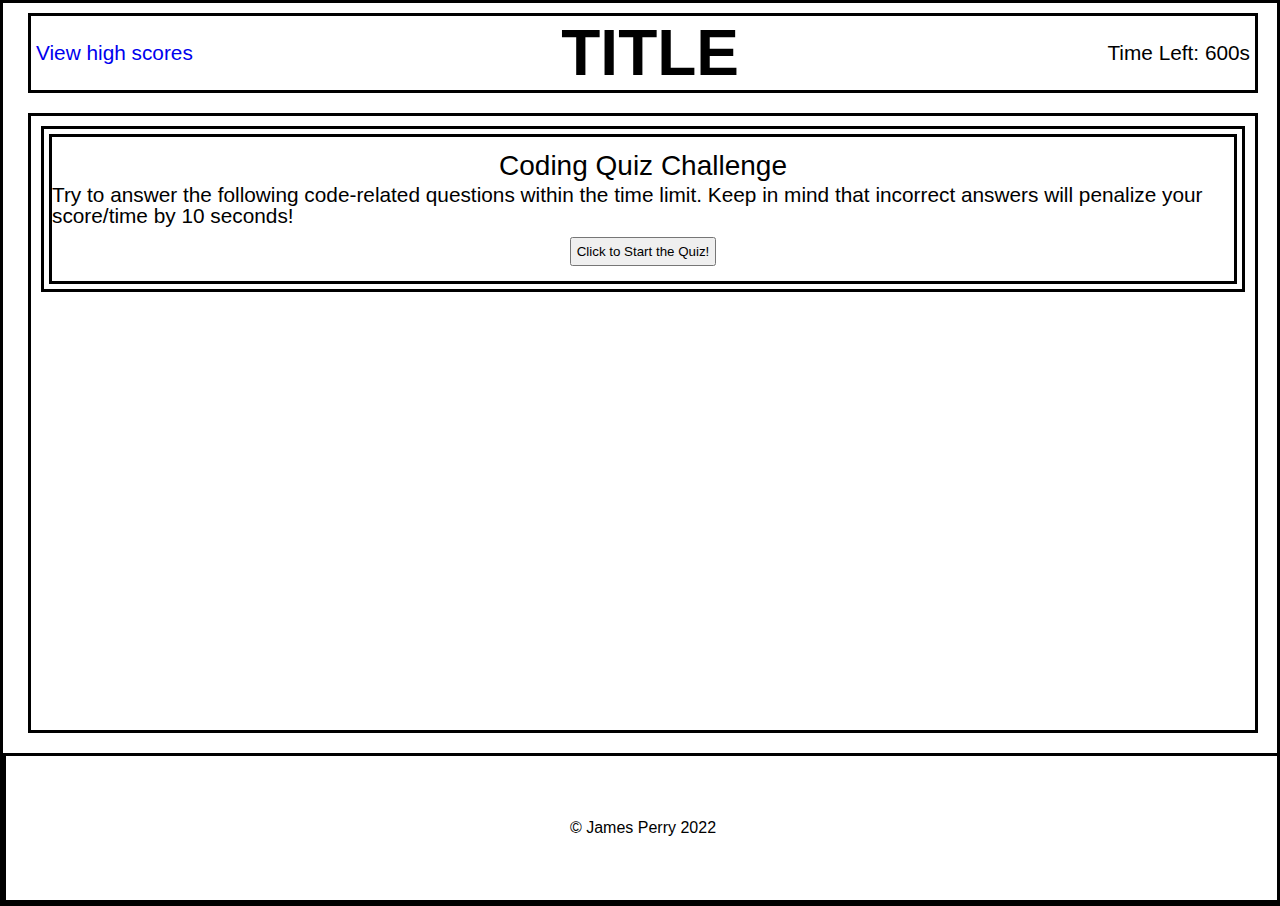
==== index.html @ 2e4a76aa "Updated high scores link" ====
<!DOCTYPE html>
<html lang="en">
<head>
    <meta charset="UTF-8">
    <meta http-equiv="X-UA-Compatible" content="IE=edge">
    <meta name="viewport" content="width=device-width, initial-scale=1.0">
    <title>Web API Quiz!</title>
    <link rel="stylesheet" href="./assets/01-style/reset.css">
    <link rel="stylesheet" href="./assets/01-style/style.css">
</head>
<body>
    <header>
        <h3><a href="./scores.html">View high scores</a></h3>
        <h1>TITLE</h1>
        <h3>Time Left: <span id="timer">0</span>s</h3>
    </header>
    <main>
        <article id="quiz-container">
            <section id="quiz-start">
                <h2>Coding Quiz Challenge</h2>
                <h3>Try to answer the following code-related questions within the time limit. Keep in mind that incorrect answers will penalize your score/time by <span id="time-penalty">10</span> seconds!</h3>
                <input type="button" value="Click to Start the Quiz!" id="btn-quiz-start">
            </section>
        </article>
    </main>
    <footer>&copy; James Perry 2022</footer>
    <!-- <script src="./assets/02-scripts/loading-script.js" async></script> -->
    <script src="./assets/02-scripts/script.js" async></script>
</body>
</html>
---- assets/01-style/style.css ----
:root {
    --dev-border-style: solid black;
    --default-padding: 5px;
    --default-vertical-margin: 10px;
    --default-horizontal-margin: 25px;
    --footer-height: 9rem;
}

html, body  {
    height: 100%;
}

body {
    display: flex;
    flex-flow: column wrap;
    justify-content: space-between;
    font-family: 'Gill Sans', 'Gill Sans MT', Calibri, 'Trebuchet MS', sans-serif;
}

h1 {
    font-size: 4em;
    font-weight: 700;
}

h2 {
    font-size: 1.75em;
}

h3 {
    font-size: 1.3em;
}

header {
    display: flex;
    flex-flow: row;
    justify-content: space-between;
    align-items: center;
    margin: var(--default-vertical-margin) var(--default-horizontal-margin);
    padding: 5px;
    /* TODO: Specify Width. The pseudo-elements will grow with the page instead */
}

header h3 a {
    text-decoration: none;
}

header::before, header::after {
    flex-grow: 1;
}


main {
    display: block;
    flex: 1;
    padding: 5px;
    margin: var(--default-vertical-margin) var(--default-horizontal-margin);
    margin-bottom: 20px;
}

article {
    margin: 5px;
}

.quiz {
    display: flex;
    padding: 10px;
    flex-flow: column;
    align-items: center;
    justify-content: center;
}

#quiz-start {
    /* visibility: visible; */
    
    display: flex;
    flex-flow: column;
    justify-content: center;
    align-items: center;
}

#quiz-start h2, #quiz-start input {
    margin-top: 10px;
    padding: 5px;
}

#quiz-start input {
    margin-bottom: 15px;
}
section {
    margin: 5px;
}

footer {
    display: flex;
    justify-content: center;
    align-items: center;
    width: 100%;
}

/* Developer Styles */
body {
    border: var(--dev-border-style);
}

header {
    border: var(--dev-border-style);
}

main {
    border: var(--dev-border-style);
}

article {
    border: var(--dev-border-style);
}

section {
    border: var(--dev-border-style);
}

footer {
    border: var(--dev-border-style);
    margin: 0px;
    height: var(--footer-height);
}
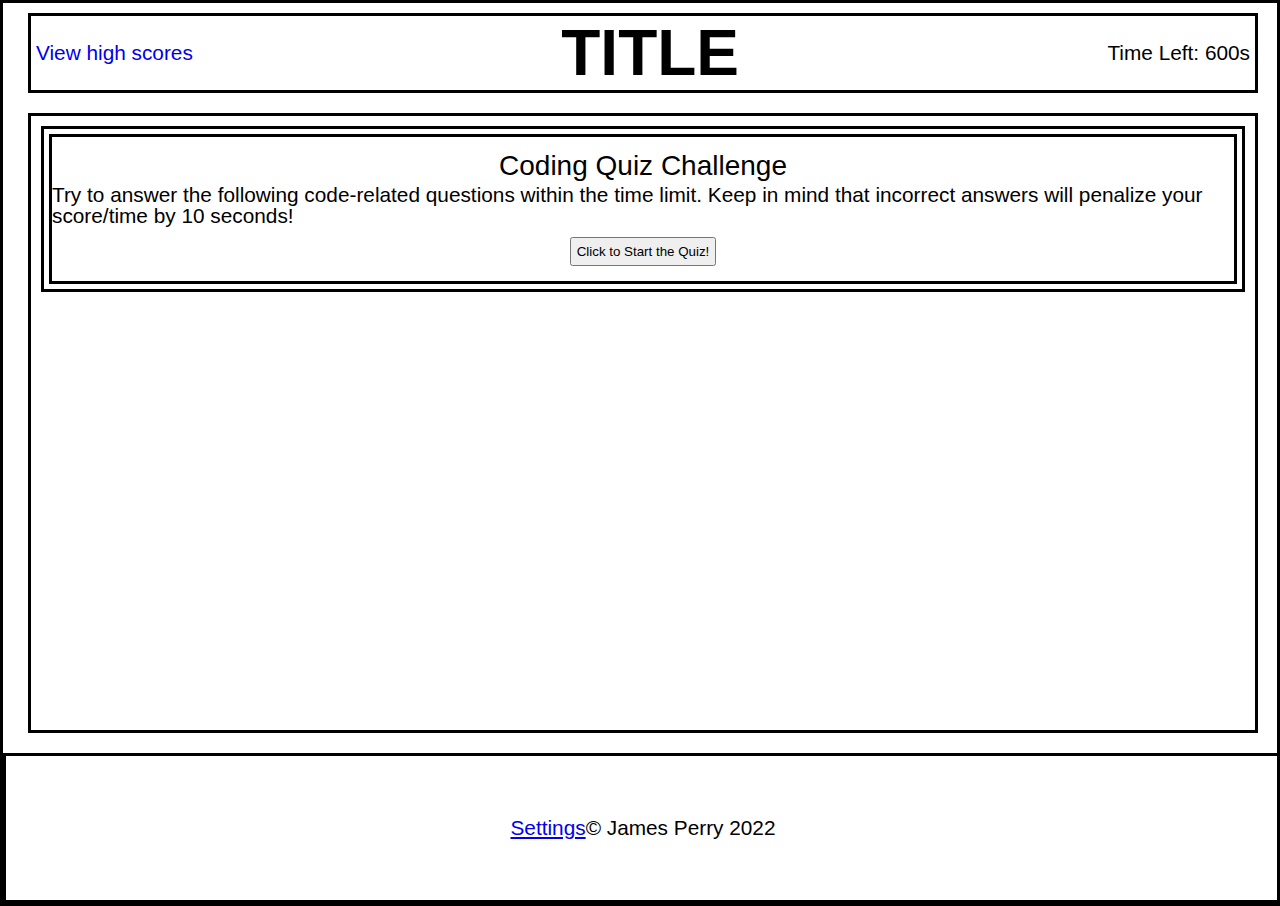
==== commit f6bb18e9: "Added link to settings.html" ====
--- a/index.html
+++ b/index.html
@@ -23,7 +23,10 @@
             </section>
         </article>
     </main>
-    <footer>&copy; James Perry 2022</footer>
+    <footer>
+        <h3><a href="./settings.html">Settings</a></h3>
+        <h3>&copy; James Perry 2022</h3>
+    </footer>
     <!-- <script src="./assets/02-scripts/loading-script.js" async></script> -->
     <script src="./assets/02-scripts/script.js" async></script>
 </body>
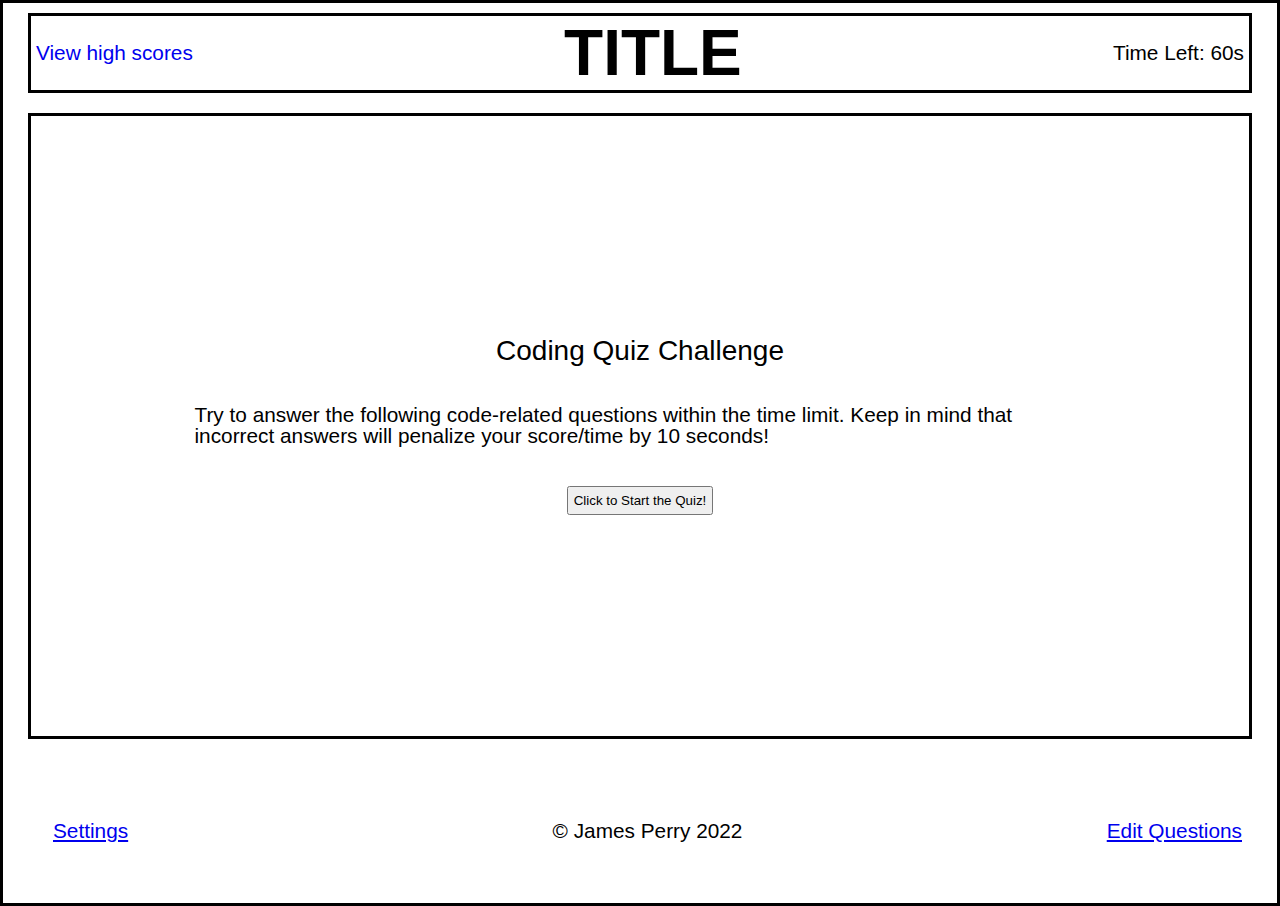
==== commit ead77db9: "Updated CSS for quiz-start and footer" ====
--- a/index.html
+++ b/index.html
@@ -24,8 +24,13 @@
         </article>
     </main>
     <footer>
-        <h3><a href="./settings.html">Settings</a></h3>
-        <h3>&copy; James Perry 2022</h3>
+        <h3 id="settings">
+            <a href="./settings.html">Settings</a>
+        </h3>
+        <h3 id="copyright">&copy; James Perry 2022</h3>
+        <h3 id="questions">
+            <a href="./settings.html">Edit Questions</a>
+        </h3>
     </footer>
     <!-- <script src="./assets/02-scripts/loading-script.js" async></script> -->
     <script src="./assets/02-scripts/script.js" async></script>
--- a/assets/01-style/style.css
+++ b/assets/01-style/style.css
@@ -50,7 +50,9 @@
 
 
 main {
-    display: block;
+    display: flex;
+    flex-flow: column;
+    justify-content: center;
     flex: 1;
     padding: 5px;
     margin: var(--default-vertical-margin) var(--default-horizontal-margin);
@@ -59,6 +61,7 @@
 
 article {
     margin: 5px;
+    display: flex;
 }
 
 .quiz {
@@ -69,32 +72,56 @@
     justify-content: center;
 }
 
-#quiz-start {
-    /* visibility: visible; */
-    
+#quiz-start {  
     display: flex;
     flex-flow: column;
     justify-content: center;
     align-items: center;
 }
 
+#quiz-start h3 {
+    width: 75%;
+    margin: var(--default-horizontal-margin);
+}
+
 #quiz-start h2, #quiz-start input {
-    margin-top: 10px;
+    margin: 10px;
     padding: 5px;
 }
 
 #quiz-start input {
-    margin-bottom: 15px;
+    margin: 15px;
 }
+
 section {
     margin: 5px;
 }
 
 footer {
     display: flex;
-    justify-content: center;
+    justify-content: space-between;
     align-items: center;
     width: 100%;
+    height: var(--footer-height);
+}
+
+footer h3 {
+    flex: 1;
+    margin: 0px var(--default-horizontal-margin);
+}
+
+#settings {
+    text-align: left;
+    padding-left: var(--default-horizontal-margin);
+}
+
+#copyright {
+    text-align: center;
+}
+
+#questions {
+    text-align: right;
+    padding-right: var(--default-vertical-margin);
 }
 
 /* Developer Styles */
@@ -108,18 +135,4 @@
 
 main {
     border: var(--dev-border-style);
-}
-
-article {
-    border: var(--dev-border-style);
-}
-
-section {
-    border: var(--dev-border-style);
-}
-
-footer {
-    border: var(--dev-border-style);
-    margin: 0px;
-    height: var(--footer-height);
 }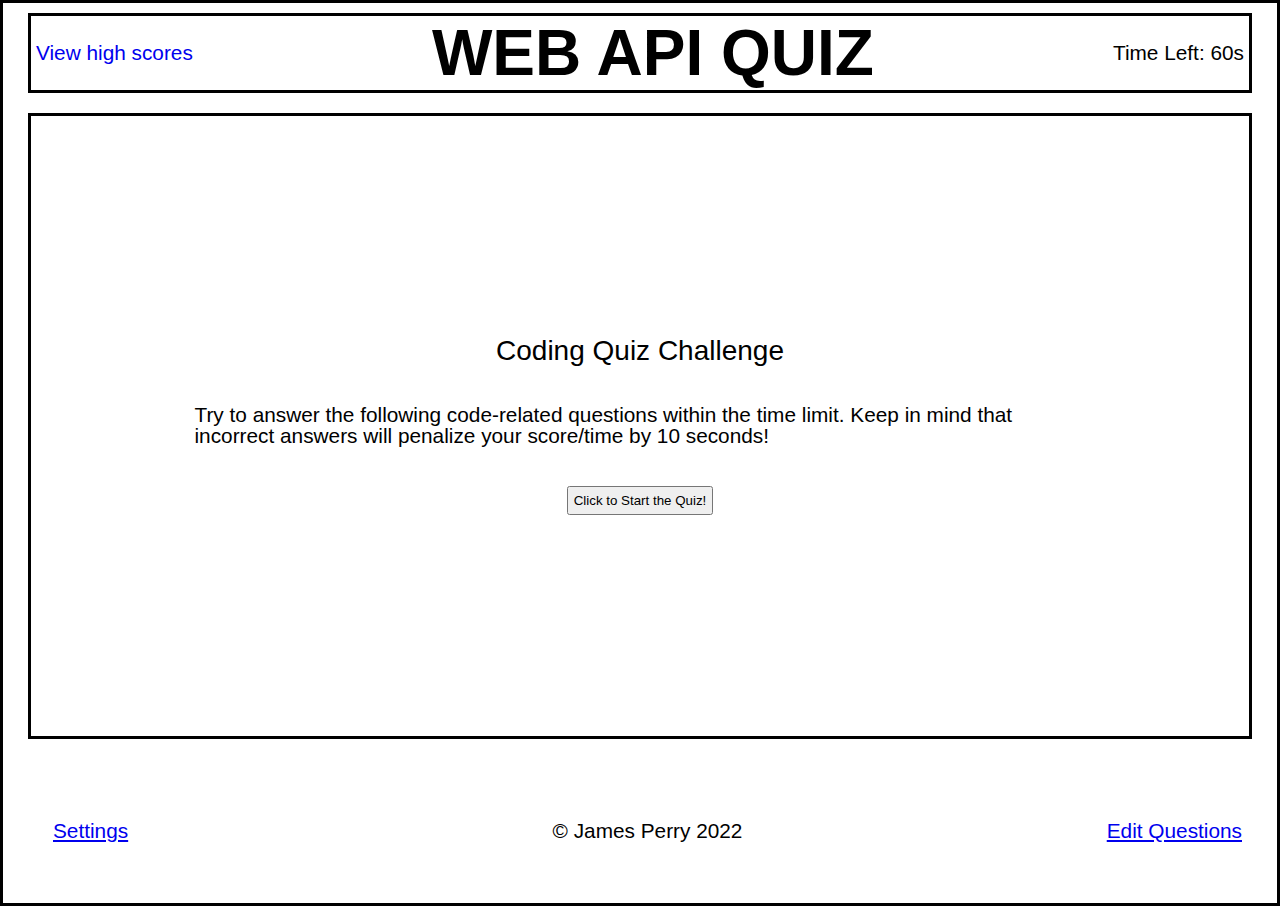
==== commit 926c93c6: "Updated h1 titles on index and scores" ====
--- a/index.html
+++ b/index.html
@@ -4,14 +4,16 @@
     <meta charset="UTF-8">
     <meta http-equiv="X-UA-Compatible" content="IE=edge">
     <meta name="viewport" content="width=device-width, initial-scale=1.0">
-    <title>Web API Quiz!</title>
+    <title>WEB API QUIZ</title>
     <link rel="stylesheet" href="./assets/01-style/reset.css">
     <link rel="stylesheet" href="./assets/01-style/style.css">
 </head>
 <body>
     <header>
-        <h3><a href="./scores.html">View high scores</a></h3>
-        <h1>TITLE</h1>
+        <h3>
+            <a href="./scores.html">View high scores</a>
+        </h3>
+        <h1>WEB API QUIZ</h1>
         <h3>Time Left: <span id="timer">0</span>s</h3>
     </header>
     <main>
@@ -32,7 +34,6 @@
             <a href="./settings.html">Edit Questions</a>
         </h3>
     </footer>
-    <!-- <script src="./assets/02-scripts/loading-script.js" async></script> -->
-    <script src="./assets/02-scripts/script.js" async></script>
+    <script src="./assets/02-scripts/index-script.js"></script>
 </body>
 </html>--- a/assets/01-style/style.css
+++ b/assets/01-style/style.css
@@ -59,17 +59,47 @@
     margin-bottom: 20px;
 }
 
-article {
+section {
     margin: 5px;
+}
+
+footer {
     display: flex;
+    justify-content: space-between;
+    align-items: center;
+    width: 100%;
+    height: var(--footer-height);
+}
+
+footer h3 {
+    flex: 1;
+    margin: 0px var(--default-horizontal-margin);
 }
 
 .quiz {
     display: flex;
     padding: 10px;
     flex-flow: column;
-    align-items: center;
+    align-items: flex-start;
     justify-content: center;
+    border: var(--dev-border-style);
+}
+
+.answer {
+    margin: 30px 10px;
+}
+
+.answer button {
+    font-size: 2em;
+    text-align: left;
+}
+
+#quiz-container {
+    margin: 5px;
+    display: flex;
+    flex-flow: column;
+    justify-content: center;
+    flex: 1;
 }
 
 #quiz-start {  
@@ -93,21 +123,11 @@
     margin: 15px;
 }
 
-section {
-    margin: 5px;
-}
-
-footer {
-    display: flex;
-    justify-content: space-between;
-    align-items: center;
-    width: 100%;
-    height: var(--footer-height);
-}
-
-footer h3 {
-    flex: 1;
-    margin: 0px var(--default-horizontal-margin);
+#quiz-title {
+    align-self: flex-start;
+    text-align: left;
+    margin: 10px;
+    font-size: 2.2em;
 }
 
 #settings {
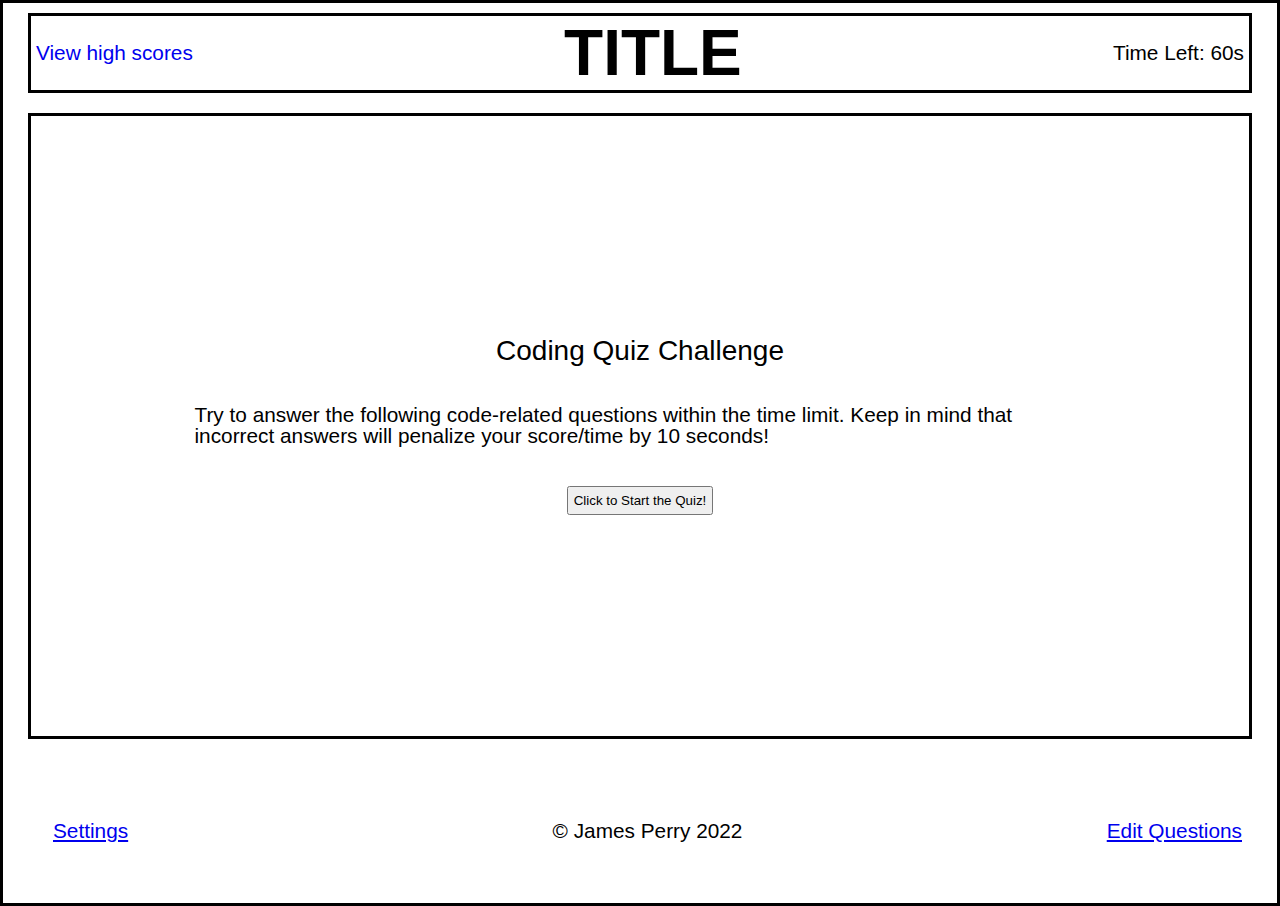
==== commit 85b77322: "include jquery" ====
--- a/index.html
+++ b/index.html
@@ -1,39 +1,66 @@
 <!DOCTYPE html>
 <html lang="en">
-<head>
-    <meta charset="UTF-8">
-    <meta http-equiv="X-UA-Compatible" content="IE=edge">
-    <meta name="viewport" content="width=device-width, initial-scale=1.0">
-    <title>WEB API QUIZ</title>
-    <link rel="stylesheet" href="./assets/01-style/reset.css">
-    <link rel="stylesheet" href="./assets/01-style/style.css">
-</head>
-<body>
-    <header>
-        <h3>
-            <a href="./scores.html">View high scores</a>
-        </h3>
-        <h1>WEB API QUIZ</h1>
-        <h3>Time Left: <span id="timer">0</span>s</h3>
-    </header>
-    <main>
-        <article id="quiz-container">
-            <section id="quiz-start">
-                <h2>Coding Quiz Challenge</h2>
-                <h3>Try to answer the following code-related questions within the time limit. Keep in mind that incorrect answers will penalize your score/time by <span id="time-penalty">10</span> seconds!</h3>
-                <input type="button" value="Click to Start the Quiz!" id="btn-quiz-start">
-            </section>
-        </article>
-    </main>
-    <footer>
-        <h3 id="settings">
-            <a href="./settings.html">Settings</a>
-        </h3>
-        <h3 id="copyright">&copy; James Perry 2022</h3>
-        <h3 id="questions">
-            <a href="./settings.html">Edit Questions</a>
-        </h3>
-    </footer>
-    <script src="./assets/02-scripts/index-script.js"></script>
-</body>
-</html>+	<head>
+		<meta charset="UTF-8" />
+		<meta
+			http-equiv="X-UA-Compatible"
+			content="IE=edge"
+		/>
+		<meta
+			name="viewport"
+			content="width=device-width, initial-scale=1.0"
+		/>
+		<title>Web API Quiz!</title>
+		<link
+			rel="stylesheet"
+			href="./assets/01-style/reset.css"
+		/>
+		<link
+			rel="stylesheet"
+			href="./assets/01-style/style.css"
+		/>
+	</head>
+	<body>
+		<header>
+			<h3><a href="./scores.html">View high scores</a></h3>
+			<h1>TITLE</h1>
+			<h3>Time Left: <span id="timer">0</span>s</h3>
+		</header>
+		<main>
+			<article id="quiz-container">
+				<section id="quiz-start">
+					<h2>Coding Quiz Challenge</h2>
+					<h3>
+						Try to answer the following code-related questions
+						within the time limit. Keep in mind that incorrect
+						answers will penalize your score/time by
+						<span id="time-penalty">10</span> seconds!
+					</h3>
+					<input
+						type="button"
+						value="Click to Start the Quiz!"
+						id="btn-quiz-start"
+					/>
+				</section>
+			</article>
+		</main>
+		<footer>
+			<h3 id="settings">
+				<a href="./settings.html">Settings</a>
+			</h3>
+			<h3 id="copyright">&copy; James Perry 2022</h3>
+			<h3 id="questions">
+				<a href="./settings.html">Edit Questions</a>
+			</h3>
+		</footer>
+		<script
+			src="./assets/02-scripts/script.js"
+			async
+		></script>
+		<script
+			src="https://code.jquery.com/jquery-3.6.3.slim.min.js"
+			integrity="sha256-ZwqZIVdD3iXNyGHbSYdsmWP//UBokj2FHAxKuSBKDSo="
+			crossorigin="anonymous"
+		></script>
+	</body>
+</html>
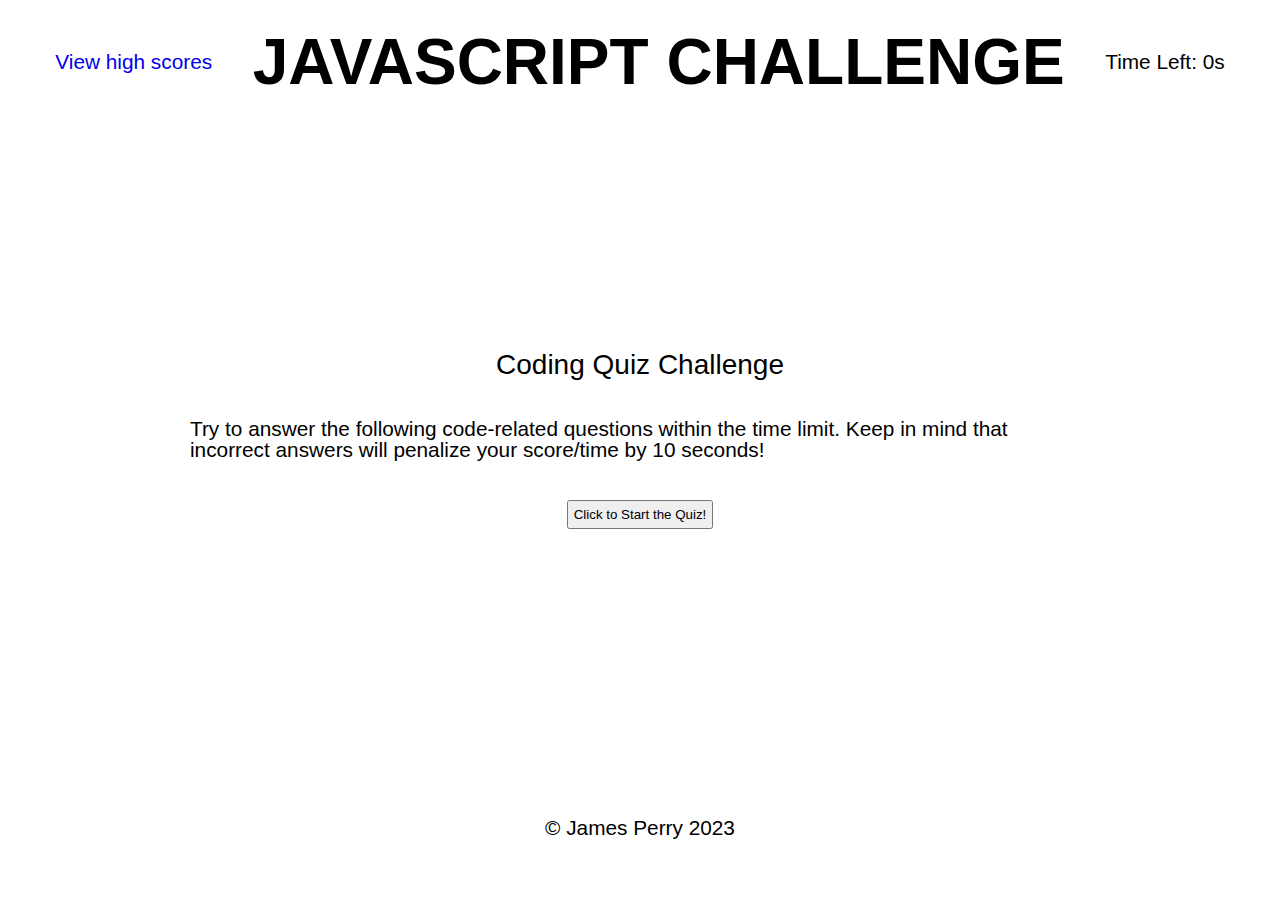
==== commit 110ef7cd: "added bootstrap. updating styles" ====
--- a/index.html
+++ b/index.html
@@ -16,19 +16,42 @@
 			href="./assets/01-style/reset.css"
 		/>
 		<link
+			href="https://cdn.jsdelivr.net/npm/bootstrap@5.3.0-alpha1/dist/css/bootstrap.min.css"
+			rel="stylesheet"
+			integrity="sha384-GLhlTQ8iRABdZLl6O3oVMWSktQOp6b7In1Zl3/Jr59b6EGGoI1aFkw7cmDA6j6gD"
+			crossorigin="anonymous"
+		/>
+		<link
 			rel="stylesheet"
 			href="./assets/01-style/style.css"
 		/>
 	</head>
 	<body>
-		<header>
-			<h3><a href="./scores.html">View high scores</a></h3>
-			<h1>TITLE</h1>
-			<h3>Time Left: <span id="timer">0</span>s</h3>
+		<header class="container-fluid">
+			<div
+				class="border border-3 border-primary rounded-4"
+				id="header"
+			>
+				<h3>
+					<a
+						href="./scores.html"
+						class="link-primary"
+						>View high scores</a
+					>
+				</h3>
+				<h1>JAVASCRIPT CHALLENGE</h1>
+				<h3>Time Left: <span id="timer">0</span>s</h3>
+			</div>
 		</header>
 		<main>
-			<article id="quiz-container">
-				<section id="quiz-start">
+			<article
+				id="quiz-container"
+				class="container-fluid"
+			>
+				<section
+					id="quiz-start"
+					class="container border border-3 border-primary rounded-4"
+				>
 					<h2>Coding Quiz Challenge</h2>
 					<h3>
 						Try to answer the following code-related questions
@@ -38,6 +61,7 @@
 					</h3>
 					<input
 						type="button"
+						class="btn btn-primary"
 						value="Click to Start the Quiz!"
 						id="btn-quiz-start"
 					/>
@@ -45,22 +69,24 @@
 			</article>
 		</main>
 		<footer>
-			<h3 id="settings">
+			<!-- <h3 id="settings">
 				<a href="./settings.html">Settings</a>
-			</h3>
-			<h3 id="copyright">&copy; James Perry 2022</h3>
-			<h3 id="questions">
+			</h3> -->
+			<h3 id="copyright">&copy; James Perry 2023</h3>
+			<!-- <h3 id="questions">
 				<a href="./settings.html">Edit Questions</a>
-			</h3>
+			</h3> -->
 		</footer>
-		<script
-			src="./assets/02-scripts/script.js"
-			async
-		></script>
 		<script
 			src="https://code.jquery.com/jquery-3.6.3.slim.min.js"
 			integrity="sha256-ZwqZIVdD3iXNyGHbSYdsmWP//UBokj2FHAxKuSBKDSo="
 			crossorigin="anonymous"
 		></script>
+		<script
+			src="https://cdn.jsdelivr.net/npm/bootstrap@5.3.0-alpha1/dist/js/bootstrap.bundle.min.js"
+			integrity="sha384-w76AqPfDkMBDXo30jS1Sgez6pr3x5MlQ1ZAGC+nuZB+EYdgRZgiwxhTBTkF7CXvN"
+			crossorigin="anonymous"
+		></script>
+		<script src="./assets/02-scripts/script.js"></script>
 	</body>
 </html>
--- a/assets/01-style/style.css
+++ b/assets/01-style/style.css
@@ -1,158 +1,163 @@
 :root {
-    --dev-border-style: solid black;
-    --default-padding: 5px;
-    --default-vertical-margin: 10px;
-    --default-horizontal-margin: 25px;
-    --footer-height: 9rem;
+	--dev-border-style: solid black;
+	--default-padding: 5px;
+	--default-vertical-margin: 20px;
+	--default-horizontal-margin: 25px;
+	--footer-height: 9rem;
 }
 
-html, body  {
-    height: 100%;
+html,
+body {
+	height: 100%;
 }
 
 body {
-    display: flex;
-    flex-flow: column wrap;
-    justify-content: space-between;
-    font-family: 'Gill Sans', 'Gill Sans MT', Calibri, 'Trebuchet MS', sans-serif;
+	display: flex;
+	flex-flow: column wrap;
+	justify-content: space-between;
+	font-family: "Gill Sans", "Gill Sans MT", Calibri, "Trebuchet MS",
+		sans-serif;
 }
 
 h1 {
-    font-size: 4em;
-    font-weight: 700;
+	font-size: 4em;
+	font-weight: 700;
 }
 
 h2 {
-    font-size: 1.75em;
+	font-size: 1.75em;
 }
 
 h3 {
-    font-size: 1.3em;
-}
-
-header {
-    display: flex;
-    flex-flow: row;
-    justify-content: space-between;
-    align-items: center;
-    margin: var(--default-vertical-margin) var(--default-horizontal-margin);
-    padding: 5px;
-    /* TODO: Specify Width. The pseudo-elements will grow with the page instead */
+	font-size: 1.3em;
 }
 
 header h3 a {
-    text-decoration: none;
+	text-decoration: none;
 }
 
-header::before, header::after {
-    flex-grow: 1;
+header::before,
+header::after {
+	flex-grow: 1;
 }
 
-
 main {
-    display: flex;
-    flex-flow: column;
-    justify-content: center;
-    flex: 1;
-    padding: 5px;
-    margin: var(--default-vertical-margin) var(--default-horizontal-margin);
-    margin-bottom: 20px;
+	display: flex;
+	flex-flow: column;
+	justify-content: center;
+	flex: 1;
+	padding: 5px;
+	margin: var(--default-vertical-margin) var(--default-horizontal-margin);
+	margin-bottom: 20px;
 }
 
 section {
-    margin: 5px;
+	margin: 5px;
 }
 
 footer {
-    display: flex;
-    justify-content: space-between;
-    align-items: center;
-    width: 100%;
-    height: var(--footer-height);
+	display: flex;
+	justify-content: space-between;
+	align-items: center;
+	width: 100%;
+	height: var(--footer-height);
 }
 
 footer h3 {
-    flex: 1;
-    margin: 0px var(--default-horizontal-margin);
+	flex: 1;
+	margin: 0px var(--default-horizontal-margin);
 }
 
 .quiz {
-    display: flex;
-    padding: 10px;
-    flex-flow: column;
-    align-items: flex-start;
-    justify-content: center;
-    border: var(--dev-border-style);
+	display: flex;
+	padding: 10px;
+	flex-flow: column;
+	align-items: flex-start;
+	justify-content: center;
+	border: var(--dev-border-style);
 }
 
 .answer {
-    margin: 30px 10px;
+	margin: 30px 10px;
 }
 
 .answer button {
-    font-size: 2em;
-    text-align: left;
+	font-size: 2em;
+	text-align: left;
+}
+
+#header {
+	display: flex;
+	flex-flow: row;
+	justify-content: space-around;
+	align-items: center;
+	margin-top: var(--default-vertical-margin);
+	margin-bottom: var(--default-vertical-margin);
+	margin-left: var(--default-horizontal-margin);
+	margin-right: var(--default-horizontal-margin);
+	padding: 10px;
 }
 
 #quiz-container {
-    margin: 5px;
-    display: flex;
-    flex-flow: column;
-    justify-content: center;
-    flex: 1;
+	margin: 5px;
+	display: flex;
+	flex-flow: column;
+	justify-content: center;
+	flex: 1;
 }
 
-#quiz-start {  
-    display: flex;
-    flex-flow: column;
-    justify-content: center;
-    align-items: center;
+#quiz-start {
+	display: flex;
+	flex-flow: column;
+	justify-content: center;
+	align-items: center;
 }
 
 #quiz-start h3 {
-    width: 75%;
-    margin: var(--default-horizontal-margin);
+	width: 75%;
+	margin: var(--default-horizontal-margin);
 }
 
-#quiz-start h2, #quiz-start input {
-    margin: 10px;
-    padding: 5px;
+#quiz-start h2,
+#quiz-start input {
+	margin: 10px;
+	padding: 5px;
 }
 
 #quiz-start input {
-    margin: 15px;
+	margin: 15px;
 }
 
 #quiz-title {
-    align-self: flex-start;
-    text-align: left;
-    margin: 10px;
-    font-size: 2.2em;
+	align-self: flex-start;
+	text-align: left;
+	margin: 10px;
+	font-size: 2.2em;
 }
 
 #settings {
-    text-align: left;
-    padding-left: var(--default-horizontal-margin);
+	text-align: left;
+	padding-left: var(--default-horizontal-margin);
 }
 
 #copyright {
-    text-align: center;
+	text-align: center;
 }
 
 #questions {
-    text-align: right;
-    padding-right: var(--default-vertical-margin);
+	text-align: right;
+	padding-right: var(--default-vertical-margin);
 }
 
 /* Developer Styles */
 body {
-    border: var(--dev-border-style);
+	/* border: var(--dev-border-style); */
 }
 
 header {
-    border: var(--dev-border-style);
+	/* border: var(--dev-border-style); */
 }
 
 main {
-    border: var(--dev-border-style);
-}+	/* border: var(--dev-border-style); */
+}
